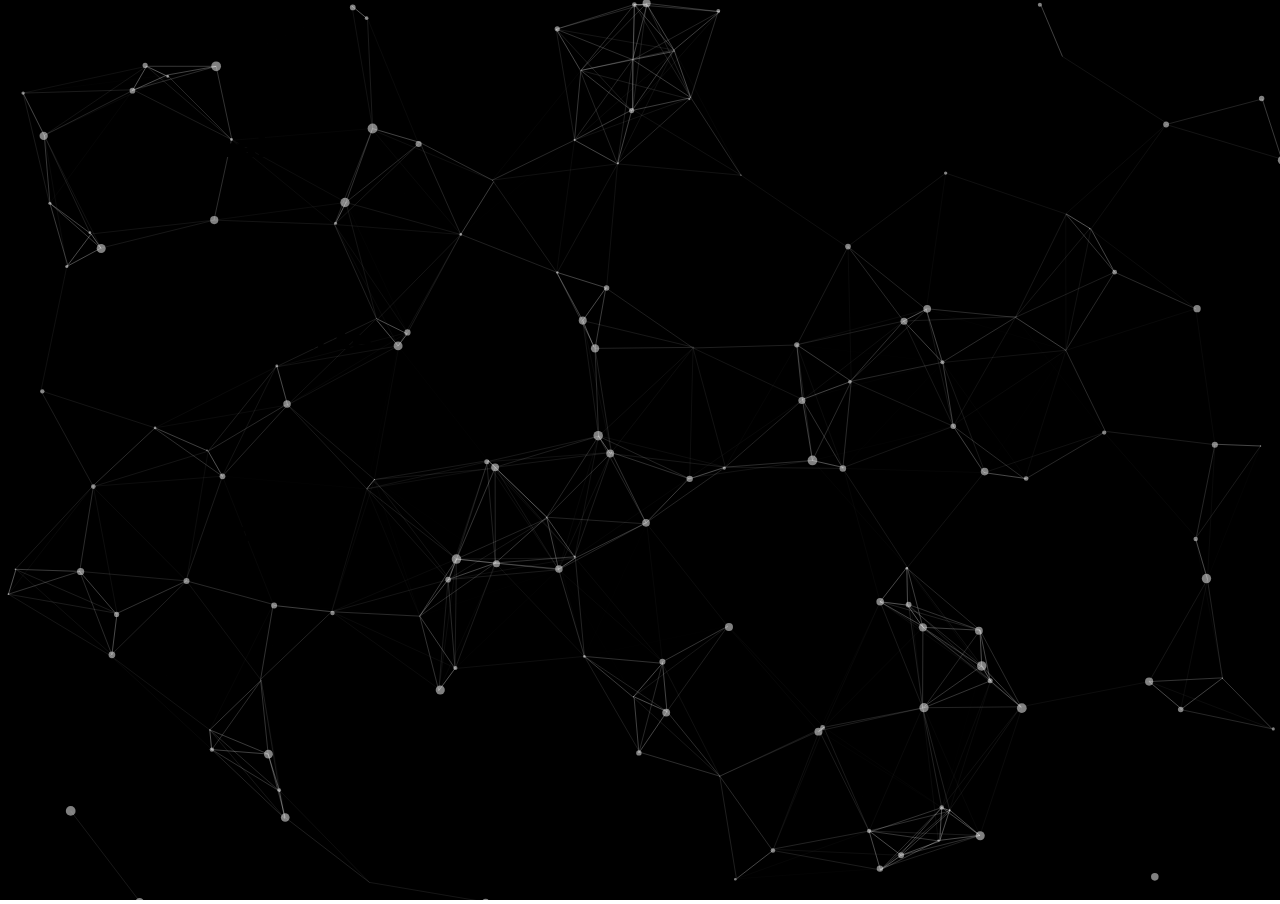
==== index.html @ c430bff1 "first commit. Ported over everything from Portfolio without c#" ====
<!DOCTYPE html>
<html lang="en">
<head>
    <meta charset="UTF-8">
    <meta name="viewport" content="width=device-width, initial-scale=1.0">
    <title>Document</title>
    <link rel="stylesheet" href="./css/index.css">
    <link rel="stylesheet" href="https://cdn.jsdelivr.net/npm/bootstrap@4.5.3/dist/css/bootstrap.min.css" integrity="sha384-TX8t27EcRE3e/ihU7zmQxVncDAy5uIKz4rEkgIXeMed4M0jlfIDPvg6uqKI2xXr2" crossorigin="anonymous">
    <link rel="preconnect" href="https://fonts.gstatic.com">
    <link href="https://fonts.googleapis.com/css2?family=Goldman&display=swap" rel="stylesheet">
    <script src="https://code.jquery.com/jquery-3.5.1.min.js" integrity="sha256-9/aliU8dGd2tb6OSsuzixeV4y/faTqgFtohetphbbj0=" crossorigin="anonymous"></script>
    <script src="./js/site.js"></script>
</head>
<body>

    <div id="particles-js"></div>

    <div class="align-text-top">
        
        <h1 class="display-3 text-white font-weight-bold " id="h1-about" >Josh.</h1>
        <h1 class="display-3 text-danger font-weight-normal " id="h1-projects">Projects</h1>
        <h1 class="display-3 text-danger font-weight-normal " id="h1-contact">Josh</h1>
    </div>
    

    <script src="./js/particles.js"></script>
    <script src="./js/app.js"></script>
</body>
</html>
---- css/index.css ----
*{
    margin: 0px;
    padding: 0px;
}

a{
    display: flex;
    width: 25%;
    top: 50%;
    margin: 25px;
    text-decoration: none;
    font-size: xx-large;
}

a:hover{
    color: red;
}

p{
    color:white;
    margin: 25px;
}

h1{
    font-family: 'Goldman', cursive;
}

#particles-js{
    background-color: black;
    width: 100%;
    height: 100%;
    position: absolute;
    left: 0px;
    top: 0px;
    z-index: -1;
}

#h1-about{
    position: absolute;
    margin-top: 10%;
    margin-left: 15%;
    width: 350px;
    height: 100px;
    white-space: nowrap;
}

#h1-projects{
    position: absolute;
    margin-top: 25%;
    margin-left: 17%;
    /* margin-top: 300px;
    margin-left: 200px; */
    width: 400px;
    height: 100px;
    white-space: nowrap;
}

#h1-contact{
    position: absolute;
    margin-top: 40%;
    margin-left: 16.5%;
    width: 200px;
    height: 100px;
    white-space: nowrap;
}

#m_img{
    position: absolute;
    margin-top: 50px;
    margin-left: 100px;
    width: 150px;
    height: 150px;
}

/* @media only screen and (max-width: 300px){
    #h1-projects{
        margin-top: 25%;
    }

    #h1-contact{
        margin-top: 42%;
    }
} */
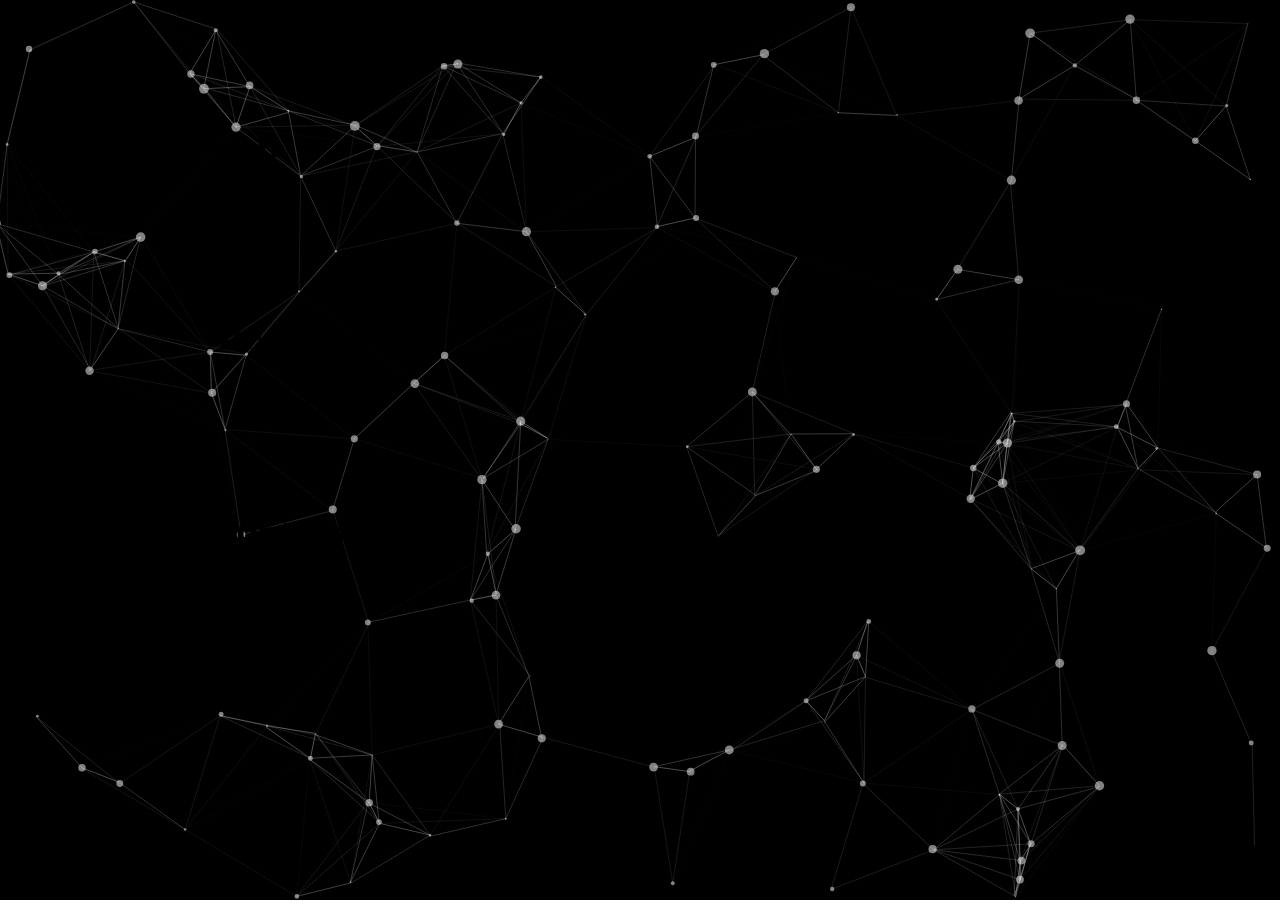
==== commit 91434ca6: "fixed landing page" ====
--- a/index.html
+++ b/index.html
@@ -19,7 +19,7 @@
         
         <h1 class="display-3 text-white font-weight-bold " id="h1-about" >Josh.</h1>
         <h1 class="display-3 text-danger font-weight-normal " id="h1-projects">Projects</h1>
-        <h1 class="display-3 text-danger font-weight-normal " id="h1-contact">Josh</h1>
+        <h1 class="display-3 text-danger font-weight-normal " id="h1-contact">Contact</h1>
     </div>
     
 
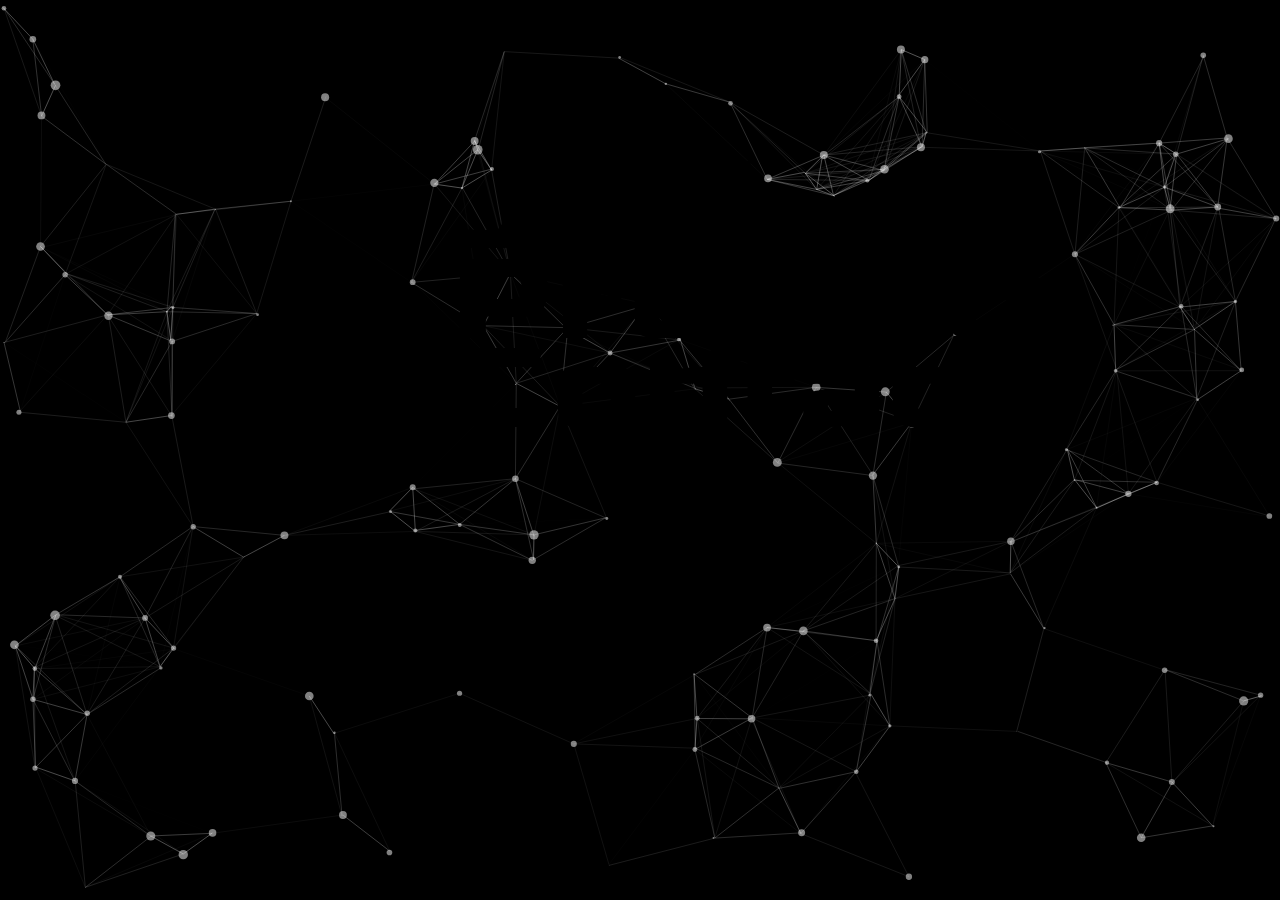
==== commit 7e06360b: "fixing UX" ====
--- a/index.html
+++ b/index.html
@@ -17,9 +17,9 @@
 
     <div class="align-text-top">
         
-        <h1 class="display-3 text-white font-weight-bold " id="h1-about" >Josh.</h1>
-        <h1 class="display-3 text-danger font-weight-normal " id="h1-projects">Projects</h1>
-        <h1 class="display-3 text-danger font-weight-normal " id="h1-contact">Contact</h1>
+        <h1 class="display-1 text-white font-weight-bold " id="h1-about" >Josh</h1>
+        <h1 class="display-1 text-danger font-weight-normal " id="h1-projects">Projects</h1>
+        <h1 class="display-1 text-danger font-weight-normal " id="h1-contact">Contact</h1>
     </div>
     
 
--- a/css/index.css
+++ b/css/index.css
@@ -37,31 +37,37 @@
 
 #h1-about{
     position: absolute;
+    font-size: 100pt;
     margin-top: 10%;
-    margin-left: 15%;
+    margin-left: 35%;
     width: 350px;
     height: 100px;
     white-space: nowrap;
+    cursor: pointer;
 }
 
 #h1-projects{
     position: absolute;
-    margin-top: 25%;
-    margin-left: 17%;
+    font-size: 100pt;
+    margin-top: 17%;
+    margin-left: 35%;
     /* margin-top: 300px;
     margin-left: 200px; */
     width: 400px;
     height: 100px;
     white-space: nowrap;
+    cursor: pointer;
 }
 
 #h1-contact{
     position: absolute;
-    margin-top: 40%;
-    margin-left: 16.5%;
+    font-size: 100pt;
+    margin-top: 24%;
+    margin-left: 35%;
     width: 200px;
     height: 100px;
     white-space: nowrap;
+    cursor: pointer;
 }
 
 #m_img{
@@ -72,12 +78,20 @@
     height: 150px;
 }
 
-/* @media only screen and (max-width: 300px){
-    #h1-projects{
-        margin-top: 25%;
+@media only screen and (max-width: 600px){
+    *{
+        overflow-x: hidden;
     }
 
-    #h1-contact{
-        margin-top: 42%;
+    h1{
+        position: relative !important;
+        margin-left: 15% !important;
+        margin-top: 2% !important;
+        width: 80% !important;
+        font-size: 46pt !important;
     }
-} */+
+    #h1-about{
+        margin-top: 50% !important;
+    }
+}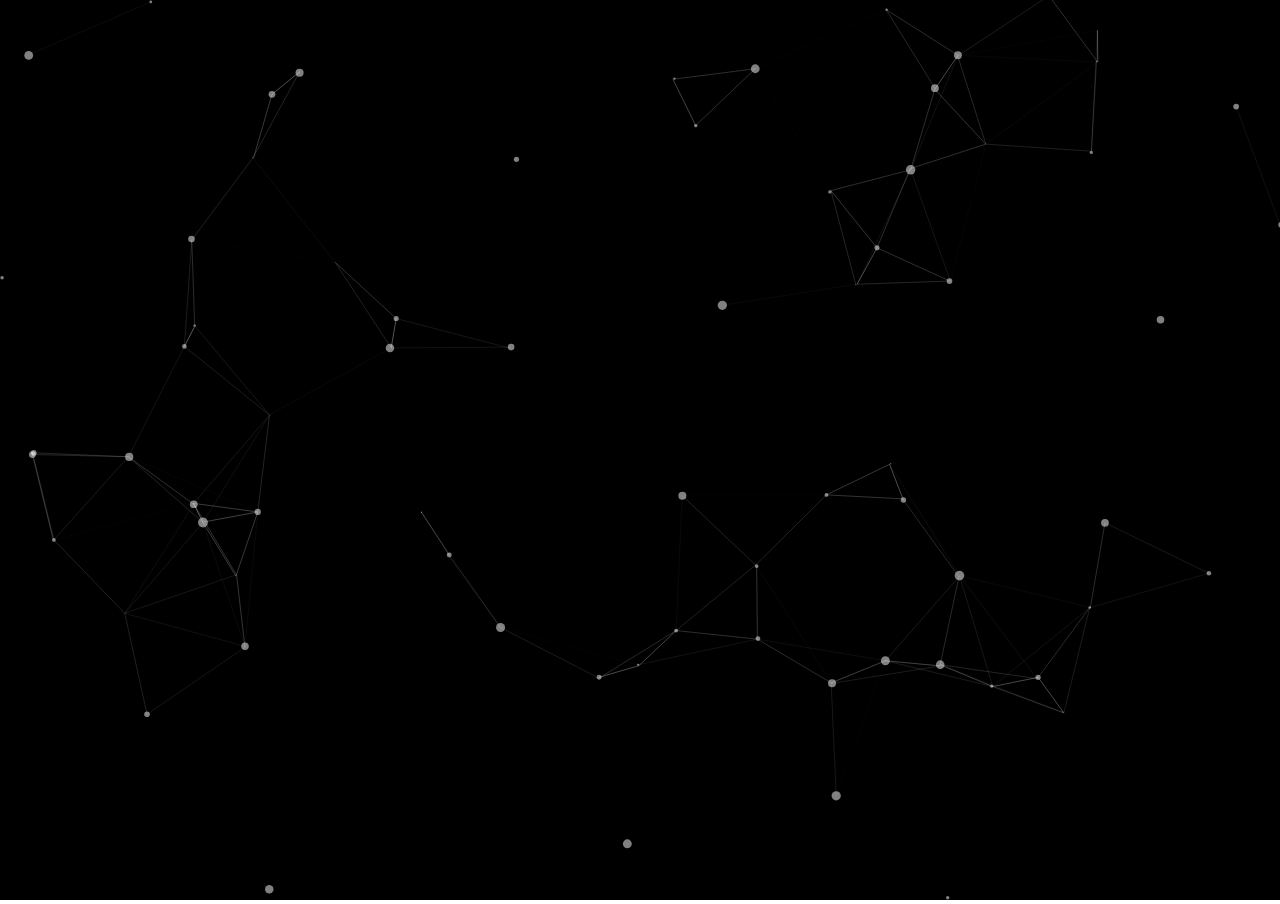
==== commit f4a347bc: "fixed text bliping" ====
--- a/index.html
+++ b/index.html
@@ -3,7 +3,7 @@
 <head>
     <meta charset="UTF-8">
     <meta name="viewport" content="width=device-width, initial-scale=1.0">
-    <title>Document</title>
+    <title>Josh Cornell</title>
     <link rel="stylesheet" href="./css/index.css">
     <link rel="stylesheet" href="https://cdn.jsdelivr.net/npm/bootstrap@4.5.3/dist/css/bootstrap.min.css" integrity="sha384-TX8t27EcRE3e/ihU7zmQxVncDAy5uIKz4rEkgIXeMed4M0jlfIDPvg6uqKI2xXr2" crossorigin="anonymous">
     <link rel="preconnect" href="https://fonts.gstatic.com">
@@ -17,7 +17,7 @@
 
     <div class="align-text-top">
         
-        <h1 class="display-1 text-white font-weight-bold " id="h1-about" >Josh</h1>
+        <h1 class="display-1 text-white font-weight-bold " id="h1-about">Josh</h1>
         <h1 class="display-1 text-danger font-weight-normal " id="h1-projects">Projects</h1>
         <h1 class="display-1 text-danger font-weight-normal " id="h1-contact">Contact</h1>
     </div>
--- a/css/index.css
+++ b/css/index.css
@@ -23,6 +23,7 @@
 
 h1{
     font-family: 'Goldman', cursive;
+    align-items: center;
 }
 
 #particles-js{
@@ -40,33 +41,36 @@
     font-size: 100pt;
     margin-top: 10%;
     margin-left: 35%;
-    width: 350px;
+    width:fit-content;
     height: 100px;
     white-space: nowrap;
+    display: none;
     cursor: pointer;
 }
 
 #h1-projects{
     position: absolute;
     font-size: 100pt;
-    margin-top: 17%;
+    margin-top: 20%;
     margin-left: 35%;
     /* margin-top: 300px;
     margin-left: 200px; */
-    width: 400px;
+    width: fit-content;
     height: 100px;
     white-space: nowrap;
+    display: none;
     cursor: pointer;
 }
 
 #h1-contact{
     position: absolute;
     font-size: 100pt;
-    margin-top: 24%;
+    margin-top: 30%;
     margin-left: 35%;
-    width: 200px;
+    width: fit-content;
     height: 100px;
     white-space: nowrap;
+    display: none;
     cursor: pointer;
 }
 
@@ -78,7 +82,25 @@
     height: 150px;
 }
 
-@media only screen and (max-width: 600px){
+@media only screen and (max-width: 800px){
+    *{
+        overflow-x: hidden;
+    }
+
+    h1{
+        position: relative !important;
+        margin-left: 25% !important;
+        margin-top: 5% !important;
+        width: 80% !important;
+        font-size: 46pt !important;
+    }
+
+    #h1-about{
+        margin-top: 25% !important;
+    }
+}
+
+@media only screen and (max-width: 500px){
     *{
         overflow-x: hidden;
     }
